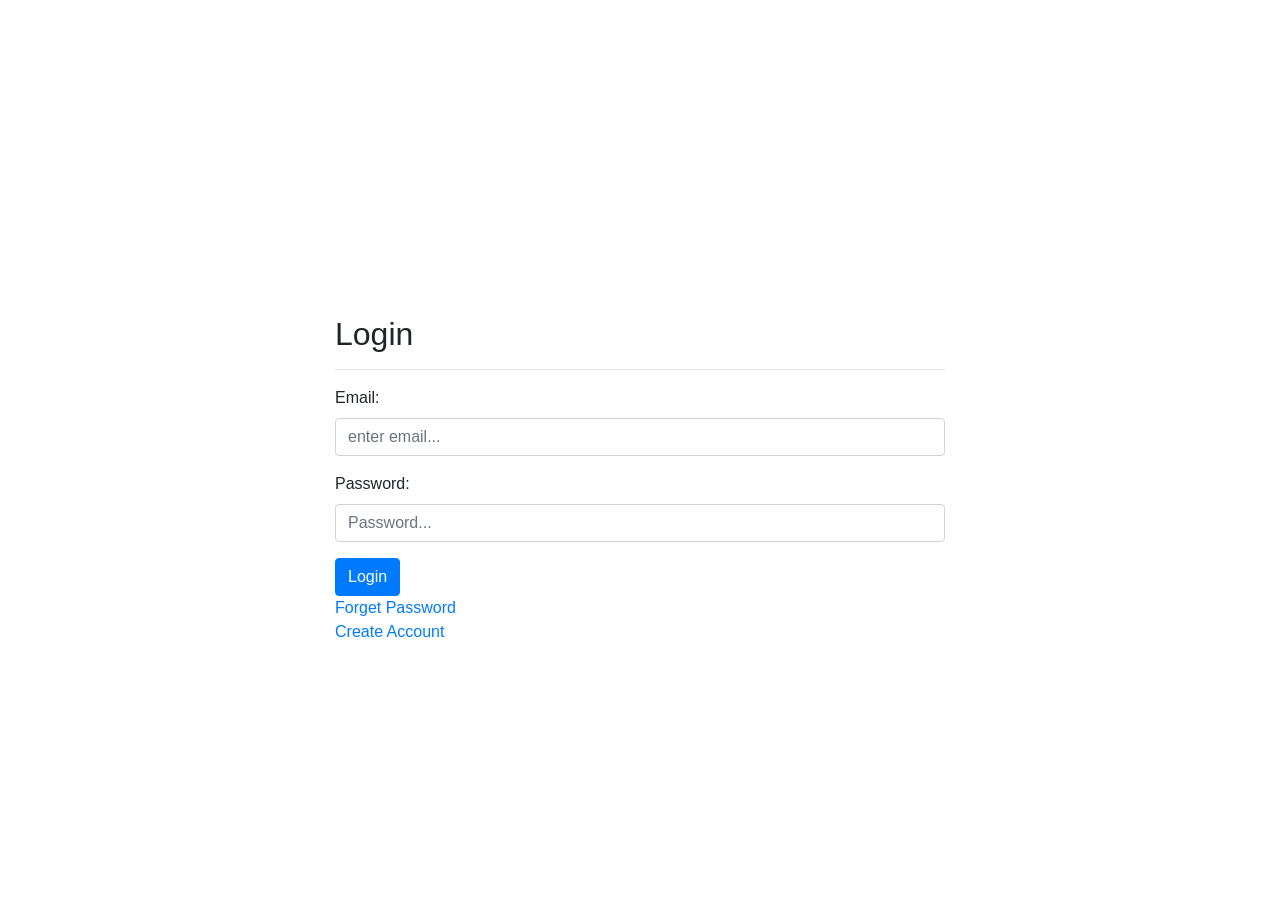
==== user/login.html @ 4988c067 "sb" ====
<!DOCTYPE html>
<html lang="en">
<head>
  <title>Bootstrap Example</title>
  <meta charset="utf-8">
  <meta name="viewport" content="width=device-width, initial-scale=1">
  <link rel="stylesheet" href="https://maxcdn.bootstrapcdn.com/bootstrap/4.4.1/css/bootstrap.min.css">
  <script src="https://ajax.googleapis.com/ajax/libs/jquery/3.4.1/jquery.min.js"></script>
  <script src="https://cdnjs.cloudflare.com/ajax/libs/popper.js/1.16.0/umd/popper.min.js"></script>
  <script src="https://maxcdn.bootstrapcdn.com/bootstrap/4.4.1/js/bootstrap.min.js"></script>
  <!--google platform api-->
  <script src="https://apis.google.com/js/platform.js" async defer></script>

</head>
<style>
.container
{
    position: absolute;
    bottom: 0;
    top: 0;
    left: 0;
    right: 0;
    width: 50%;
    height: 30%;
    margin: auto;
}
</style>
<body>
    <div class="container">
            
            <form class="form-example" action="" method="post">
                <h2>Login</h2><hr>
                
                <div class="form-group">
                    <label for="email">Email:</label>
                    <input type="text" class="form-control email" id="email" placeholder="enter email..." name="email">
                </div>

                <div class="form-group">
                    <label for="password">Password:</label>
                    <input type="password" class="form-control password" id="password" placeholder="Password..." name="password">
                </div>

                <button type="submit" class="btn btn-primary">Login</button>
                
                <div class="transfer">
                    <div class="passwordforget"><a href="#">Forget Password</a></div>
                    <div class="register"><a href="#">Create Account</a></p></div>
                </div>
            </form>
</div>

</body>
</html>
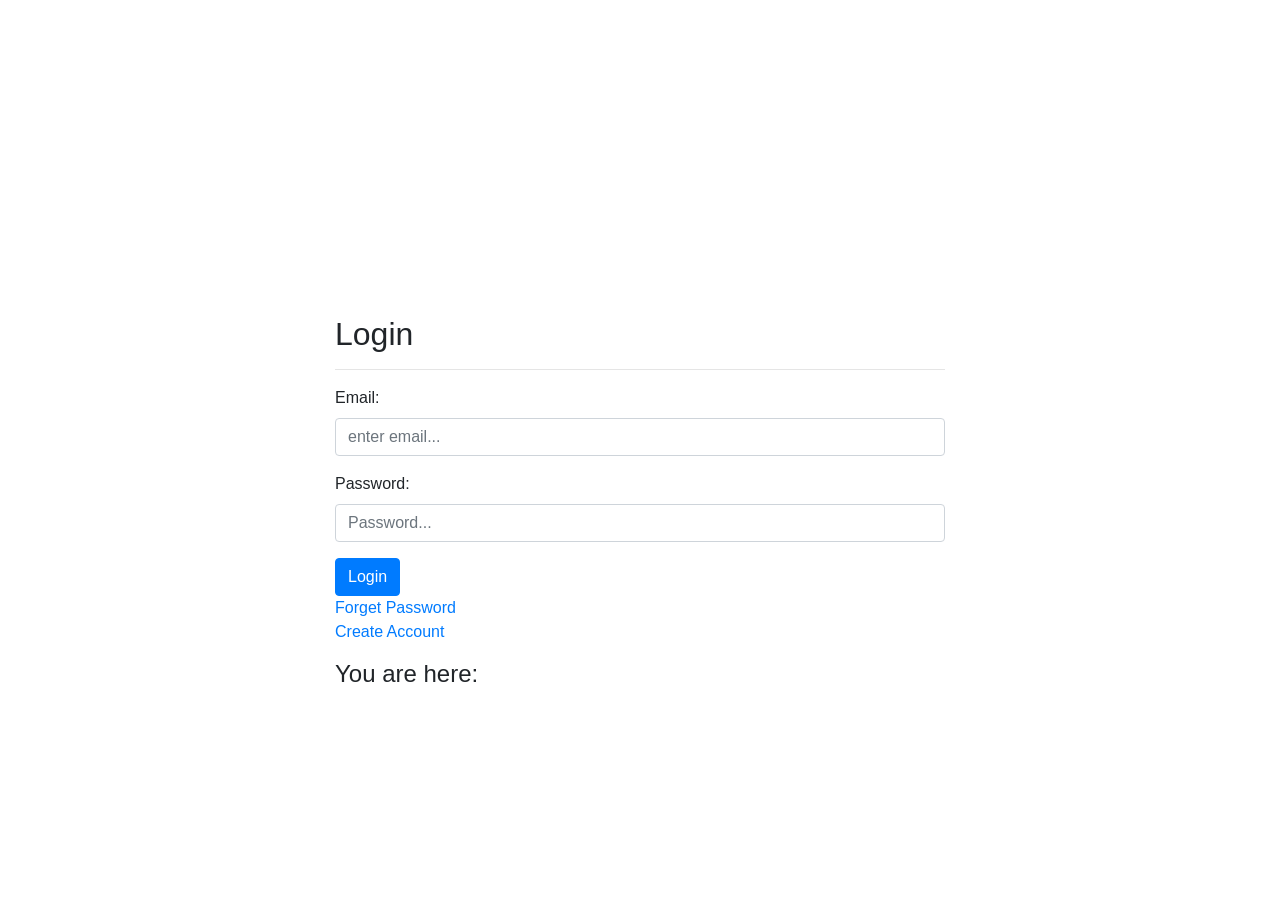
==== commit 9aa460a1: "working" ====
--- a/user/login.html
+++ b/user/login.html
@@ -48,6 +48,20 @@
                     <div class="register"><a href="#">Create Account</a></p></div>
                 </div>
             </form>
+            <script>
+                // Add your code below this line
+                if (navigator.geolocation){
+                navigator.geolocation.getCurrentPosition(function(position) {
+                  document.getElementById('data').innerHTML="latitude: "+ position.coords.latitude + "<br>longitude: " + position.coords.longitude;
+                });
+              }
+              
+                // Add your code above this line
+              </script>
+              <h4>You are here:</h4>
+              <div id="data">
+              
+              </div>
 </div>
 
 </body>
